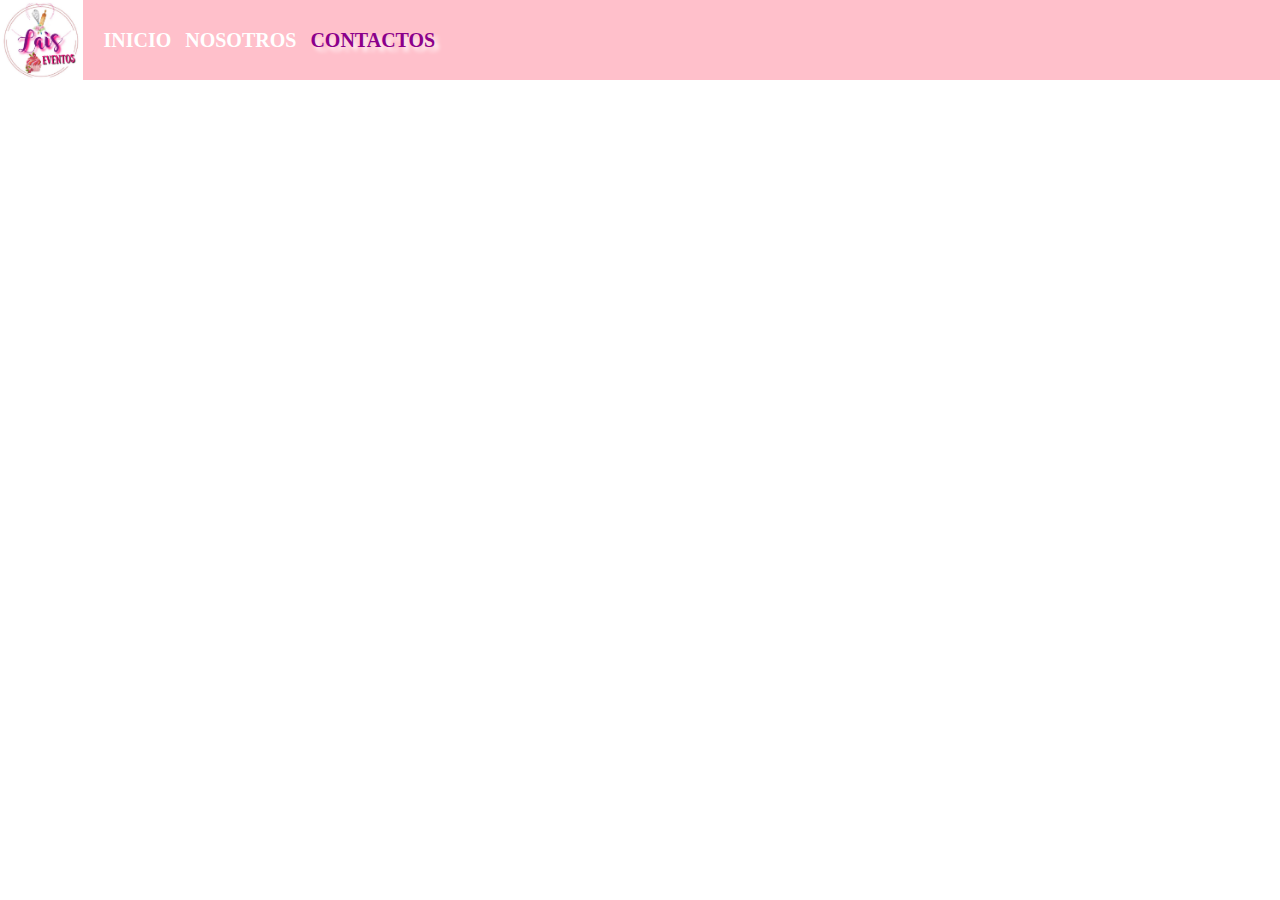
==== contacto.html @ cdcb14b1 "third commit" ====
<!DOCTYPE html>
<html lang="en">
<head>
    <meta charset="UTF-8">
    <meta http-equiv="X-UA-Compatible" content="IE=edge">
    <meta name="viewport" content="width=device-width, initial-scale=1.0">
    <link rel="stylesheet" href="css/style.css">
    <link rel="icon" href="img/chef_hat.png">
    <title>Lais Eventos y Mas.</title>
</head>
<body>
    <header class="header">
        <nav class="nav">
            <div class="nav__logo">
                <img src="img/logo1.jpeg"class="nav__img">
            </div>
            
            <div class="nav__links">
                <a href="index.html" class="nav__link">INICIO</a>
                <a href="nosotros.html" class="nav__link">NOSOTROS</a>
                <a href="contacto.html" class="nav__link  nav__link--active">CONTACTOS</a>
            </div>
        </nav>
    </header>

    
</body>
</html>
---- css/style.css ----
*{
    margin: 0;
    padding: 0;
    box-sizing: border-box;
}

body{
    font-family: 'Times New Roman', Times, serif;
}

.nav{
    background: pink;
    height: 80px;
    display: flex;
    align-items: center;
    justify-content: left;
    flex-wrap: wrap;
    word-spacing: 10px;
}

.nav__logo{
    height: 100%;
    background: white;
}

.nav__img{
    height: 100%;
}

.nav__links{
    margin-left: 20px;
    margin-right: 20px;
}

.nav__link{
    font-size: 20px;
    font-weight: bolder;
    color: white;
    text-decoration: none;
}

.nav__link:hover{
    text-shadow: 4px 4px 4px white;
    color: darkmagenta;
    transition: color 2s;
}

.nav__link--active{
    color: darkmagenta;
    text-shadow: 4px 4px 4px white;
}

.nav__link--active:hover{
    color: white;
    text-shadow: 4px 4px 4px darkmagenta;
}

.article{
    padding-top: 20px;
    color: darkmagenta;
    text-align: center;
}

.article__logo{
    height: 300px;
    width: 300px;
}

.article__paragraph{
    padding-top: 10px;
    padding-bottom: 10px;
    font-size: 25px;
    font-style: italic;
    text-decoration: underline;
}

.article__images{
    display: inline;
    justify-content: space-around;
    margin: 10px;
    padding: 10px;
}

.article__img{
    height: 150px;
    width: 150px;
    border-radius: 100px;
    border: magenta solid 2px;
}

.container{
    background-image: url('../img/chef_hat.png');
    background-repeat: no-repeat;
    background-attachment: fixed;
    background-position: center;
    text-align: center;
    display: flex;
    justify-content: center;
    flex-wrap: wrap;
    padding-top: 20px;
    color: darkmagenta;
}

.container__display__heading{
    color: darkmagenta;
    margin-top: 10px;
}

.container__display__image{
    height: 150px;
    width: 150px;
    border-radius: 100px;
    border: magenta solid 2px;
}
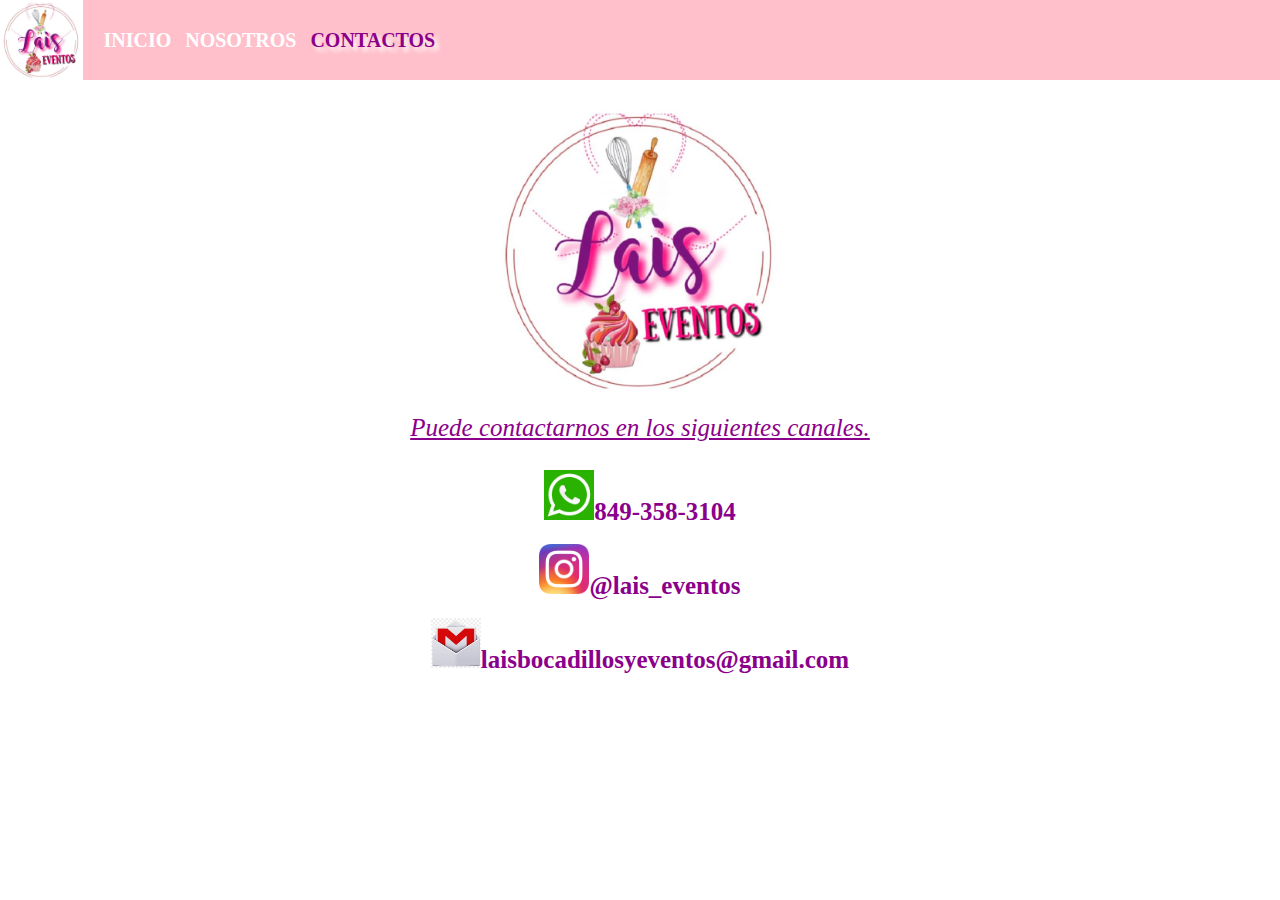
==== commit 5af6e798: "third commit" ====
--- a/contacto.html
+++ b/contacto.html
@@ -22,7 +22,14 @@
             </div>
         </nav>
     </header>
-
-    
+    <article class="article">
+        <img src="img/logo1.jpeg" class="article__logo">
+        <p class="article__paragraph">Puede contactarnos en los siguientes canales.</p><br>
+        <ul class="article__contacts">
+            <li><a href="https://wa.me/18493583104" target="_blank" class="article__contact__link"><img src="img/whatsapp.png" class="article__contacts__icon">849-358-3104</a></li><br>
+            <li><a href="https://www.instagram.com/lais_eventos/?hl=es" target="_blank" class="article__contact__link"><img src="img/Instagram_icon.png.webp" class="article__contacts__icon">@lais_eventos</a></li><br>
+            <li><a href="#" target="_blank" class="article__contact__link"><img src="img/gmail.png" class="article__contacts__icon">laisbocadillosyeventos@gmail.com</a></li>
+        </ul>
+    </article>
 </body>
 </html>--- a/css/style.css
+++ b/css/style.css
@@ -88,6 +88,28 @@
     border: magenta solid 2px;
 }
 
+.article__contacts{
+    list-style-type: none;
+}
+
+.article__contact__link{
+    text-decoration: none;
+    font-size: 25px;
+    color: darkmagenta;
+    font-weight: bold;
+}
+
+.article__contact__link:hover{
+    text-shadow: 4px 4px 4px darkmagenta;
+    color: lightpink;
+    transition: color 2s;
+}
+
+.article__contacts__icon{
+    height: 50px;
+    width: 50px;
+}
+
 .container{
     background-image: url('../img/chef_hat.png');
     background-repeat: no-repeat;
